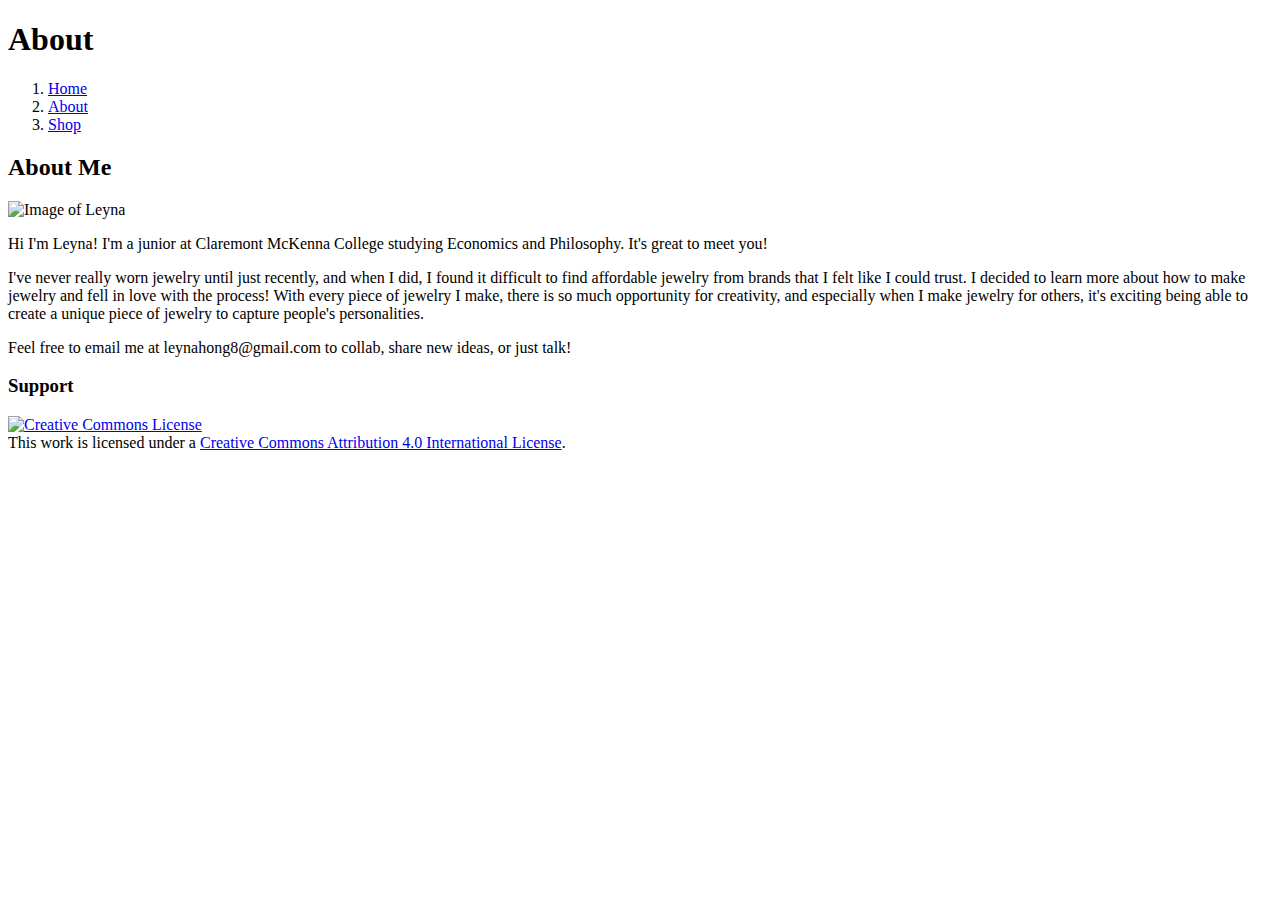
==== hw_00/about.html @ d73bebaa "About page" ====
<!DOCTYPE html>
<html lang="en">
    <head>
        <!-- Global site tag (gtag.js) - Google Analytics -->
        <script async src="https://www.googletagmanager.com/gtag/js?id=G-DWX7XW3MXN"></script>
        <script>
        window.dataLayer = window.dataLayer || [];
        function gtag(){dataLayer.push(arguments);}
        gtag('js', new Date());

        gtag('config', 'G-DWX7XW3MXN');
        </script>
        
        <title>Leyna's Jewelry Shop</title>
        <link rel="stylesheet" href="food_website.css"/>

        <meta name="description" content="This section introduces the shop owner, Leyna.">
    </head>

    <body>
        <div class="top">
            <h1>About</h1>
            <ol>
                <li class='menu'><a href="index.html">Home</a></li>
                <li class='menu'><a href="about.html">About</a></li>
                <li class='menu'><a href="sponsors.html">Shop</a></li>
            </ol>
        </div>


        <div class="mid">
            <h2>About Me</h2>
            <p>
                <img src="IMG_0708.JPG" width=200px alt="Image of Leyna">
            </p>
            
            <p>
                Hi I'm Leyna! I'm a junior at Claremont McKenna College studying Economics and Philosophy. It's great to meet you! 
            </p>

            <p>
                <span>I've never really worn jewelry until just recently, and when I did, I found it difficult to find affordable jewelry from brands that I felt like I could trust. I decided to learn more about how to make jewelry and fell in love with the process! With every piece of jewelry I make, there is so much opportunity for creativity, and especially when I make jewelry for others, it's exciting being able to create a unique piece of jewelry to capture people's personalities.</span>
            </p>

            <p>
                Feel free to email me at leynahong8@gmail.com to collab, share new ideas, or just talk! 
            </p>

        </div>



        <div class="bottom"> 
            <h3 id="support">Support</h3>

            <!-- FB like button code -->
            <div id="fb-root"></div>
            <script async defer crossorigin="anonymous" src="https://connect.facebook.net/en_US/sdk.js#xfbml=1&version=v12.0" nonce="8TSkWOsm"></script>

            <div class="fb-like" data-href="https://keirkeenan.github.io/hw_00/index.html" data-width="" data-layout="button_count" data-action="like" data-size="large" data-share="true"></div>



            <!-- Creative Commons License -->
            <p>
                <a rel="license" href="http://creativecommons.org/licenses/by/4.0/"><img alt="Creative Commons License" style="border-width:0" src="https://i.creativecommons.org/l/by/4.0/88x31.png" /></a><br />This work is licensed under a <a rel="license" href="http://creativecommons.org/licenses/by/4.0/">Creative Commons Attribution 4.0 International License</a>.
            </p>

        </div>

       

    </body>








</html>
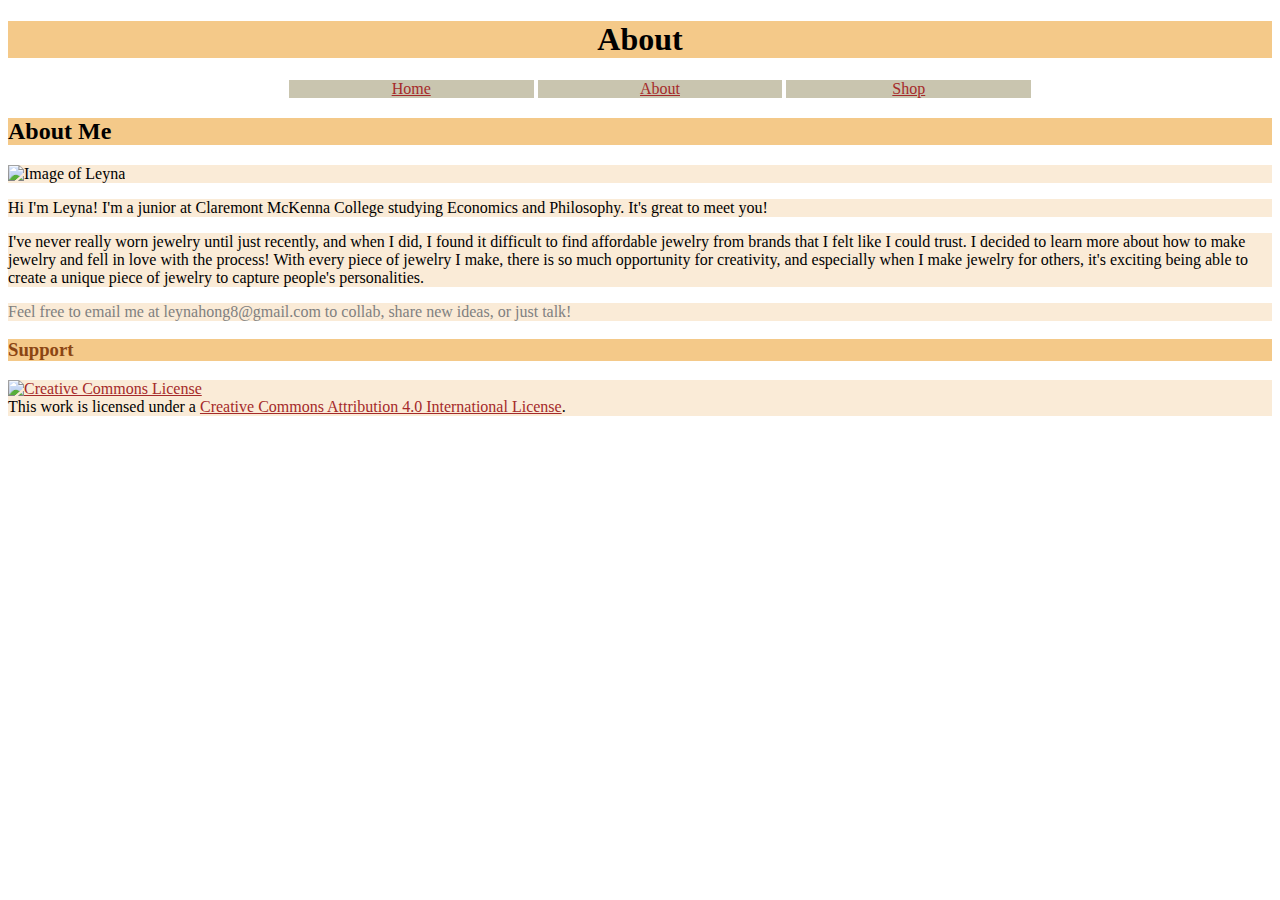
==== commit 235e4182: "Update about.html" ====
--- a/hw_00/about.html
+++ b/hw_00/about.html
@@ -2,17 +2,17 @@
 <html lang="en">
     <head>
         <!-- Global site tag (gtag.js) - Google Analytics -->
-        <script async src="https://www.googletagmanager.com/gtag/js?id=G-DWX7XW3MXN"></script>
+        <script async src="https://www.googletagmanager.com/gtag/js?id=G-JGWXB3VZRG"></script>
         <script>
         window.dataLayer = window.dataLayer || [];
         function gtag(){dataLayer.push(arguments);}
         gtag('js', new Date());
 
-        gtag('config', 'G-DWX7XW3MXN');
+        gtag('config', 'G-JGWXB3VZRG');
         </script>
         
         <title>Leyna's Jewelry Shop</title>
-        <link rel="stylesheet" href="food_website.css"/>
+        <link rel="stylesheet" href="shop_web.css"/>
 
         <meta name="description" content="This section introduces the shop owner, Leyna.">
     </head>
@@ -23,7 +23,7 @@
             <ol>
                 <li class='menu'><a href="index.html">Home</a></li>
                 <li class='menu'><a href="about.html">About</a></li>
-                <li class='menu'><a href="sponsors.html">Shop</a></li>
+                <li class='menu'><a href="shop.html">Shop</a></li>
             </ol>
         </div>
 
@@ -39,11 +39,11 @@
             </p>
 
             <p>
-                <span>I've never really worn jewelry until just recently, and when I did, I found it difficult to find affordable jewelry from brands that I felt like I could trust. I decided to learn more about how to make jewelry and fell in love with the process! With every piece of jewelry I make, there is so much opportunity for creativity, and especially when I make jewelry for others, it's exciting being able to create a unique piece of jewelry to capture people's personalities.</span>
+                I've never really worn jewelry until just recently, and when I did, I found it difficult to find affordable jewelry from brands that I felt like I could trust. I decided to learn more about how to make jewelry and fell in love with the process! With every piece of jewelry I make, there is so much opportunity for creativity, and especially when I make jewelry for others, it's exciting being able to create a unique piece of jewelry to capture people's personalities.
             </p>
 
             <p>
-                Feel free to email me at leynahong8@gmail.com to collab, share new ideas, or just talk! 
+                <span>Feel free to email me at leynahong8@gmail.com to collab, share new ideas, or just talk!</span>
             </p>
 
         </div>
@@ -55,10 +55,9 @@
 
             <!-- FB like button code -->
             <div id="fb-root"></div>
-            <script async defer crossorigin="anonymous" src="https://connect.facebook.net/en_US/sdk.js#xfbml=1&version=v12.0" nonce="8TSkWOsm"></script>
+            <script async defer crossorigin="anonymous" src="https://connect.facebook.net/en_US/sdk.js#xfbml=1&version=v12.0" nonce="YAdaqTXb"></script>
 
-            <div class="fb-like" data-href="https://keirkeenan.github.io/hw_00/index.html" data-width="" data-layout="button_count" data-action="like" data-size="large" data-share="true"></div>
-
+            <div class="fb-like" data-href="https://leynahong.github.io/hw_00/index.html" data-width="" data-layout="standard" data-action="like" data-size="small" data-share="true"></div>
 
 
             <!-- Creative Commons License -->
--- a/hw_00/shop_web.css
+++ b/hw_00/shop_web.css
@@ -0,0 +1,52 @@
+li.menu {
+    color: white;
+    background-color: rgb(201, 197, 175);
+    display: inline-block;
+    width: 20%;
+}
+
+li.menu:hover {
+    background-color: rgb(255, 145, 0);
+}
+
+h1, h2, h3 {
+    background-color: rgba(243, 198, 131, 0.952);
+}
+
+p {
+    background-color: antiquewhite;
+}
+
+tr:hover {
+    background-color: lightsalmon;
+}
+
+div.top {
+    text-align: center;
+}
+
+div.mid:hover {
+    background-color: rgb(240, 172, 219);
+}
+
+div.bottom:hover {
+    background-color: chocolate;
+}
+
+span {
+    color: grey;
+}
+
+h3#support {
+    color: saddlebrown;
+}
+
+a {
+    color: brown;
+}
+
+@media only screen and (max-width: 600px) {
+    body {
+      background-color: lightblue;
+    }
+  }